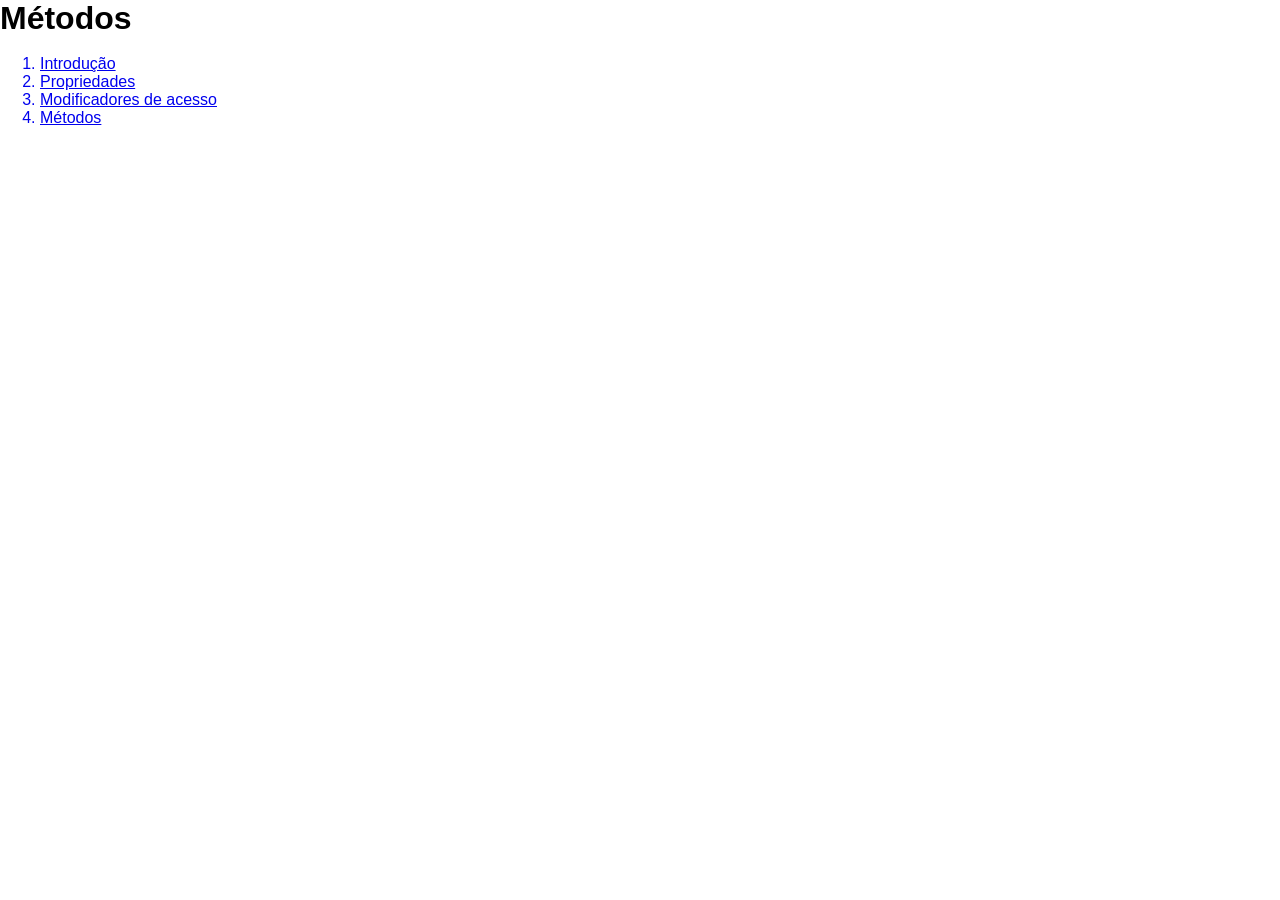
==== metodos.html @ 819161d3 "adicionando paginas" ====
<!DOCTYPE html>
<html lang="pt-br">
<head>
    <meta charset="UTF-8">
    <meta http-equiv="X-UA-Compatible" content="IE=edge">
    <meta name="viewport" content="width=device-width, initial-scale=1.0">
    <link rel="stylesheet" href="estilo.css">
    <title>Orientação a objetos com PHP</title>
</head>
<body>
    <h1>Métodos</h1><br>


    <ol>
        <a href="index.html">
            <li>Introdução</li>
        </a>
        <a href="propriedades.html">
            <li>Propriedades</li>
        </a>
        <a href="modificadores.html">
            <li>Modificadores de acesso</li>
        </a>
        <a href="metodos.html">
            <li>Métodos</li>
        </a>
    </ol>
</body>
</html>
---- estilo.css ----
*{
    margin: 0 auto;
    font-family: Arial, Helvetica, sans-serif;
}
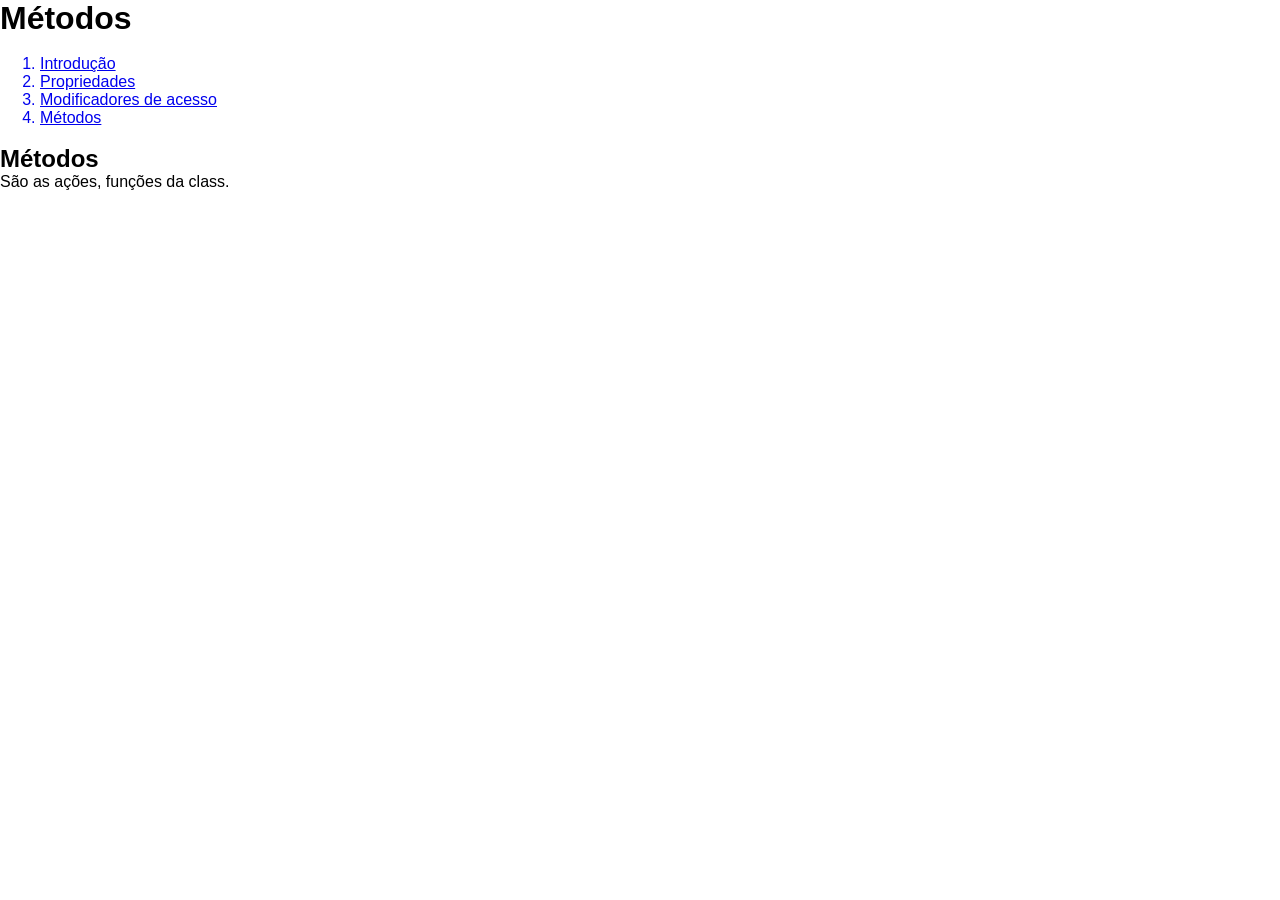
==== commit f1c3226c: "adicao de textos" ====
--- a/metodos.html
+++ b/metodos.html
@@ -25,5 +25,9 @@
             <li>Métodos</li>
         </a>
     </ol>
+    <br>
+
+    <h2>Métodos</h2>
+    <p>São as ações, funções da class.</p>
 </body>
 </html>
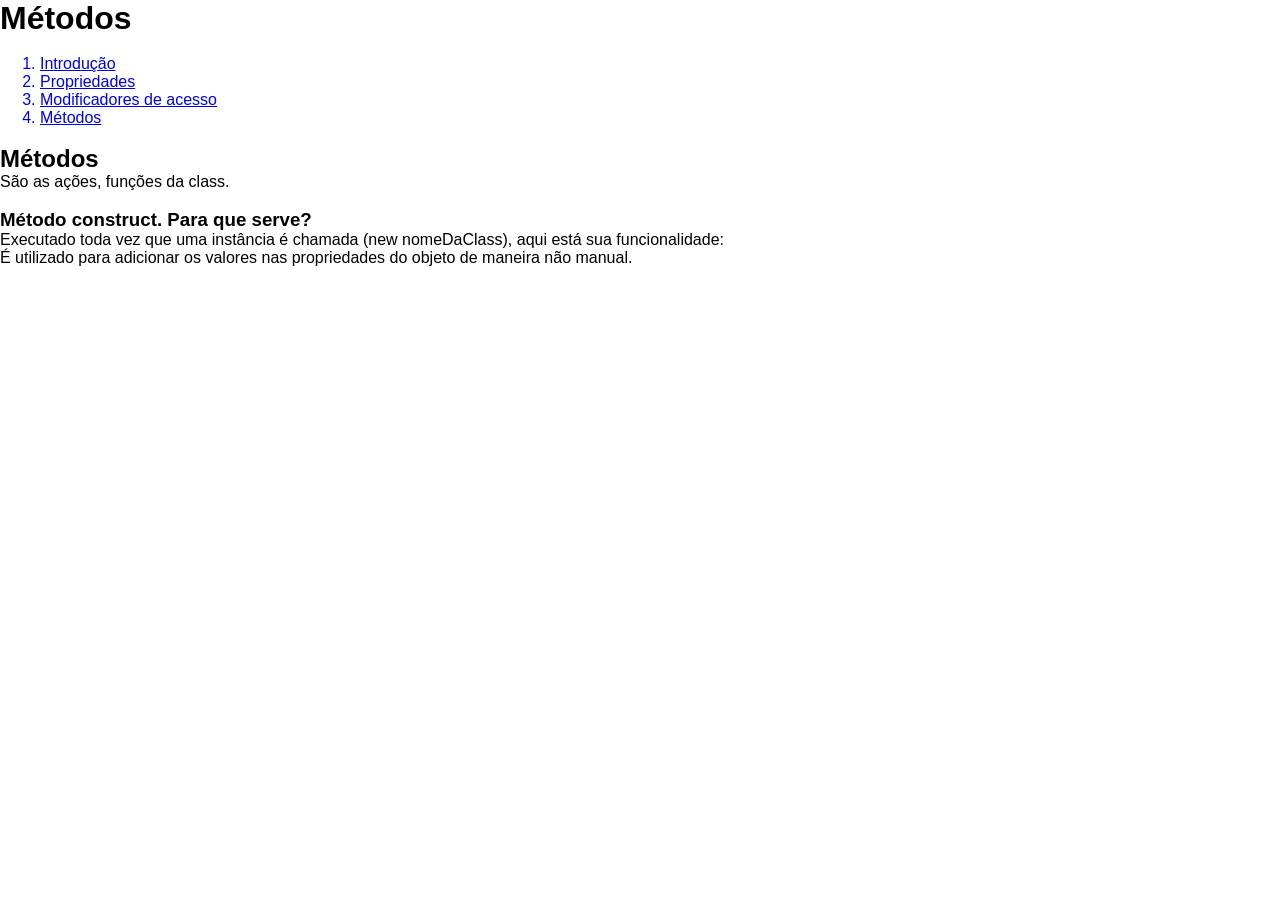
==== commit 2404f8bc: "tornando as informacoes privadas" ====
--- a/metodos.html
+++ b/metodos.html
@@ -28,6 +28,10 @@
     <br>
 
     <h2>Métodos</h2>
-    <p>São as ações, funções da class.</p>
+    <p>São as ações, funções da class.</p><br>
+
+    <h3>Método construct. Para que serve?</h3>
+    <p>Executado toda vez que uma instância é chamada (new nomeDaClass), aqui está sua funcionalidade: </p>
+    <p>É utilizado para adicionar os valores nas propriedades do objeto de maneira não manual.</p>
 </body>
 </html>
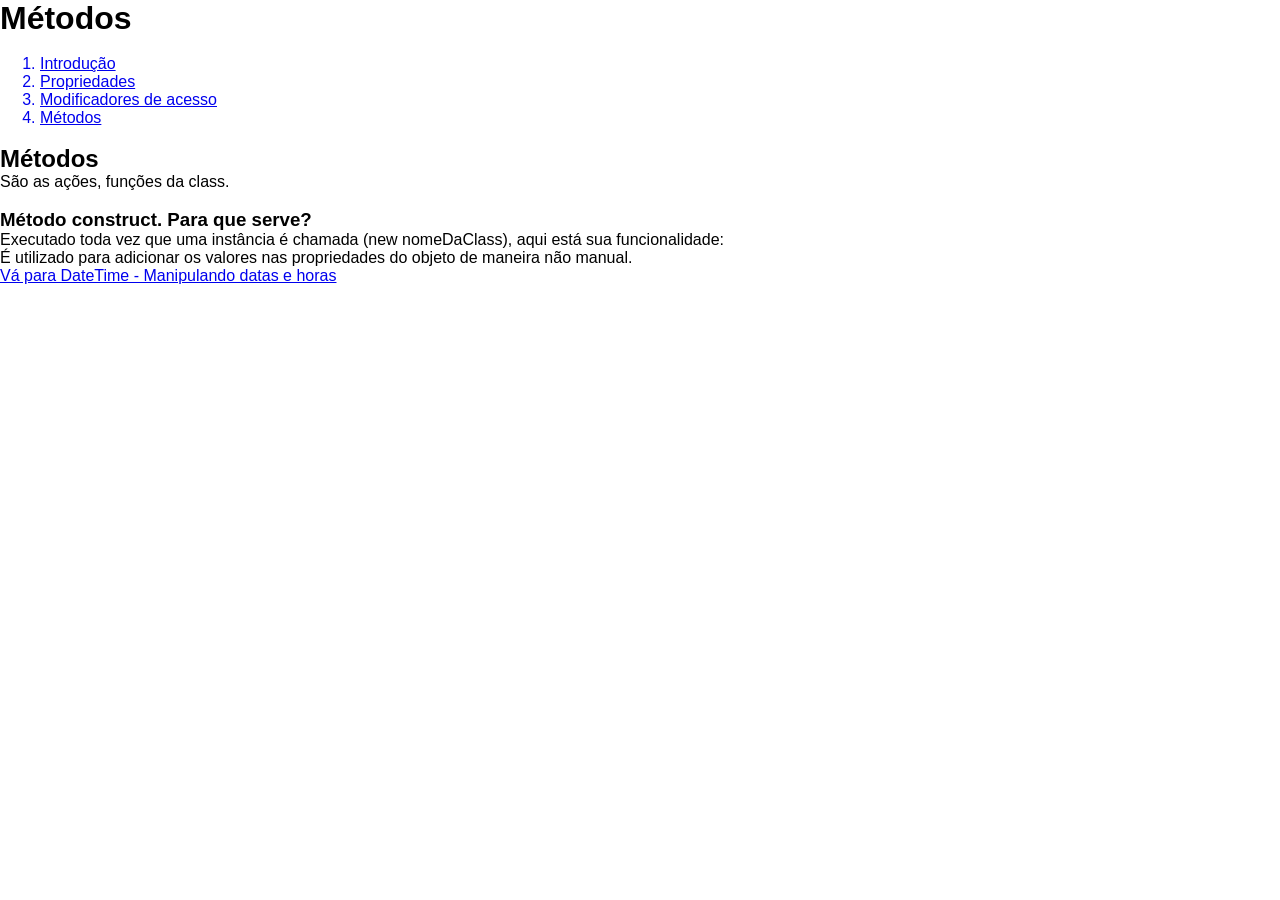
==== commit 4c0df14a: "novos exercicios" ====
--- a/metodos.html
+++ b/metodos.html
@@ -33,5 +33,9 @@
     <h3>Método construct. Para que serve?</h3>
     <p>Executado toda vez que uma instância é chamada (new nomeDaClass), aqui está sua funcionalidade: </p>
     <p>É utilizado para adicionar os valores nas propriedades do objeto de maneira não manual.</p>
+
+
+
+    <a href="dateTime.html">Vá para DateTime - Manipulando datas e horas</a>
 </body>
 </html>
